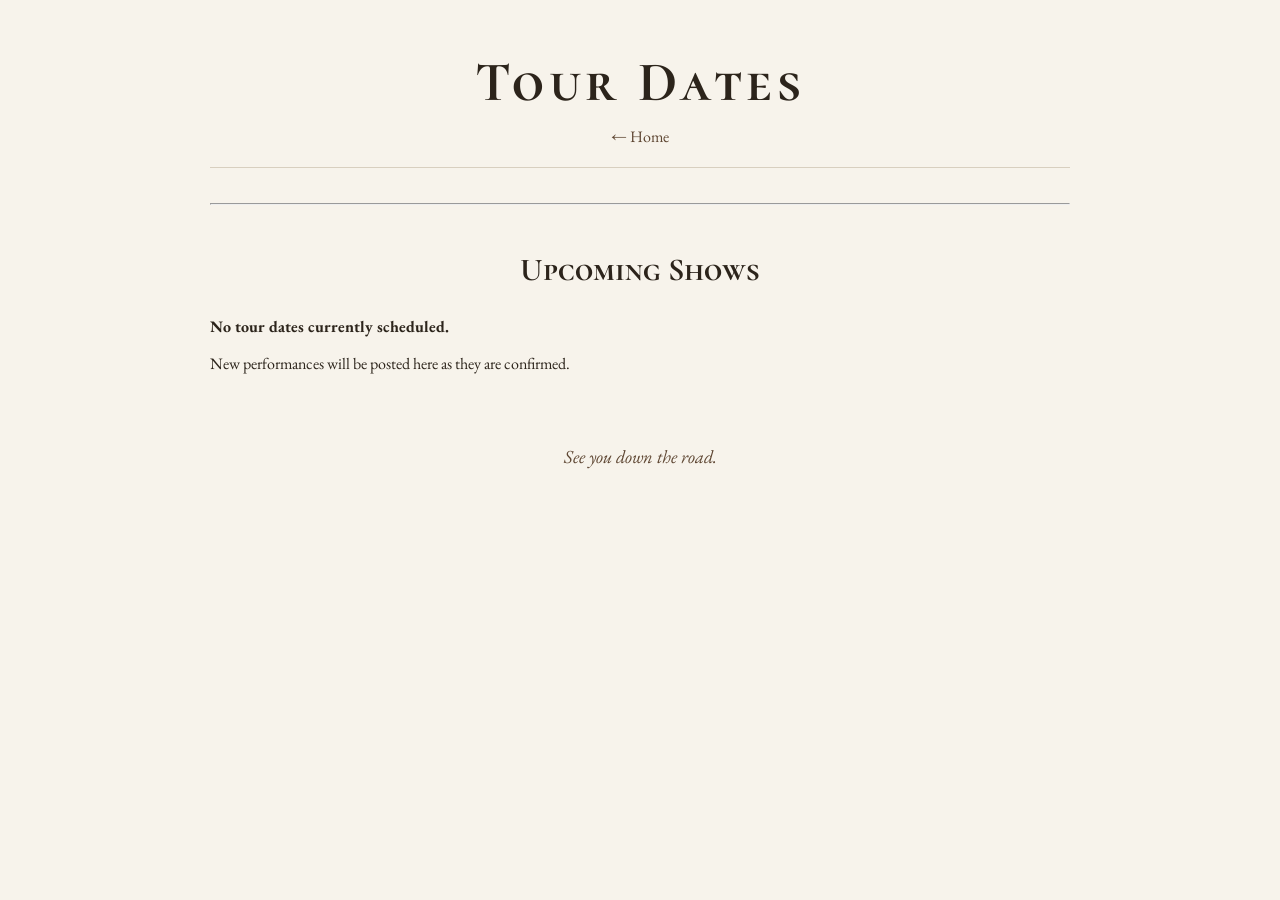
==== tour.html @ 67a43ee1 "Add files via upload" ====
<!DOCTYPE html><html lang="en"><head><meta charset="UTF-8"><meta name="viewport" content="width=device-width,initial-scale=1"><title>Tour Dates</title><link rel="preconnect" href="https://fonts.googleapis.com"><link rel="preconnect" href="https://fonts.gstatic.com" crossorigin><link href="https://fonts.googleapis.com/css2?family=EB+Garamond:wght@400;600&family=Cormorant+SC:wght@500;700&display=swap" rel="stylesheet"><link rel="stylesheet" href="style.css"></head><body><div class="container"><h1>Tour Dates</h1><nav><a href="index.html">← Home</a></nav><hr><h2>Upcoming Shows</h2><p><strong>No tour dates currently scheduled.</strong></p><p>New performances will be posted here as they are confirmed.</p><!-- Copy this block to add shows:
<div class="show">
<strong>September 12, 2026</strong><br>
Venue Name<br>
City, State
</div>
--><footer><em>See you down the road.</em></footer></div></body></html>
---- style.css ----
body{
background:#f7f3eb;
color:#2c241b;
font-family:'EB Garamond',serif;
margin:0;
}
.container{max-width:860px;margin:0 auto;padding:28px;}
h1{
font-family:'Cormorant SC',serif;
font-size:3.5rem;
text-align:center;
letter-spacing:.08em;
font-weight:700;
margin:20px 0 10px;
}
nav{text-align:center;padding-bottom:20px;border-bottom:1px solid #d8cfbf;margin-bottom:35px}
nav a{color:#5e4632;text-decoration:none;margin:0 10px}
nav a:hover{text-decoration:underline}
.hero,.photo{display:block;width:100%;height:auto;margin:35px auto;border:1px solid #d9cfbe}
section{max-width:700px;margin:0 auto;font-size:1.28rem;line-height:1.8}
h2{font-family:'Cormorant SC',serif;text-align:center;font-size:2rem;margin-top:45px}
footer{text-align:center;margin:70px 0 20px;font-style:italic;font-size:1.15rem;color:#5e4632}
@media(max-width:700px){
.container{padding:18px}
h1{font-size:2.4rem}
section{font-size:1.12rem}
nav a{display:inline-block;margin:6px 8px}
}
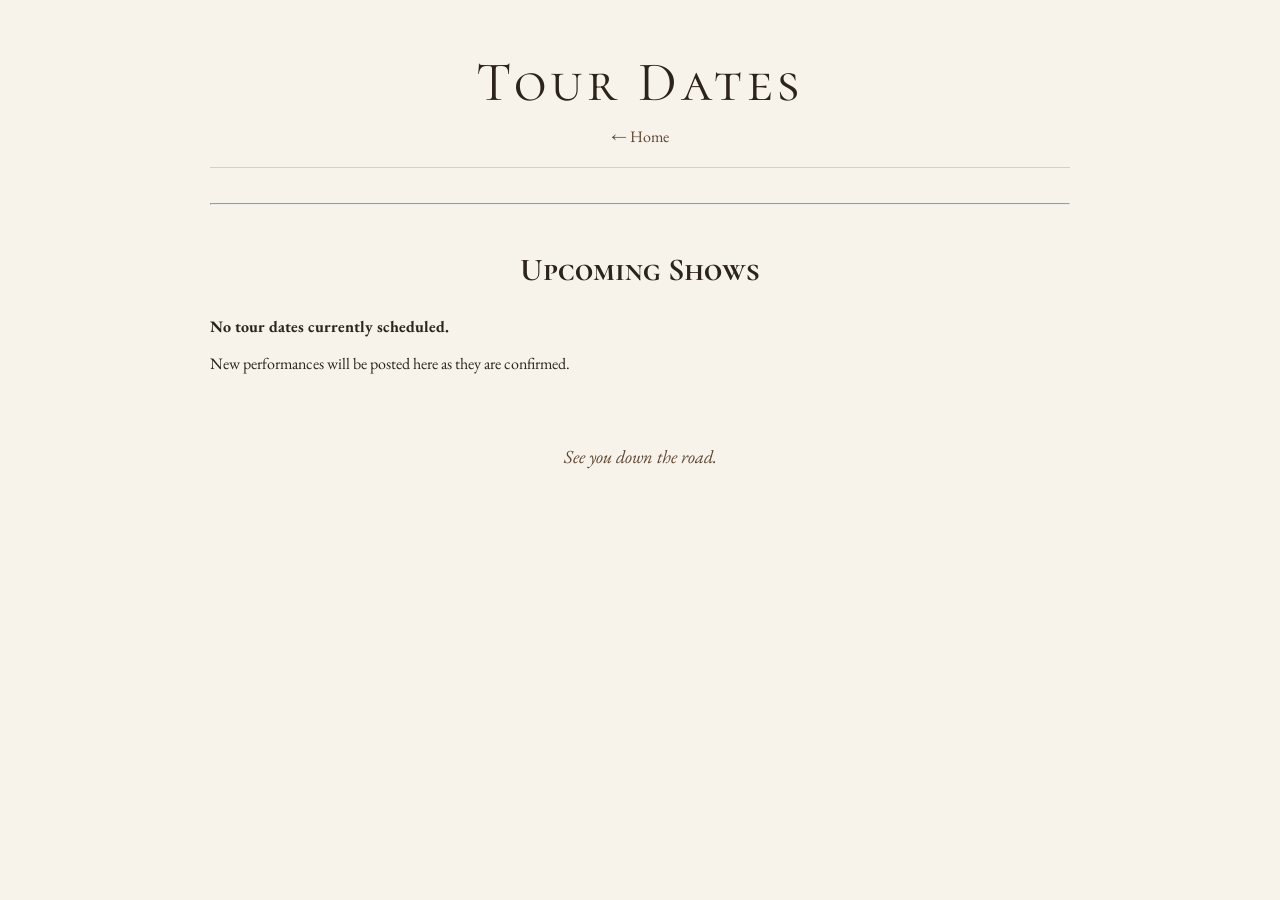
==== commit 348ef52e: "Update tour.html with upcoming shows section Added a placeholder for upcoming shows and a comment fo" ====
--- a/tour.html
+++ b/tour.html
@@ -1,7 +1,10 @@
 <!DOCTYPE html><html lang="en"><head><meta charset="UTF-8"><meta name="viewport" content="width=device-width,initial-scale=1"><title>Tour Dates</title><link rel="preconnect" href="https://fonts.googleapis.com"><link rel="preconnect" href="https://fonts.gstatic.com" crossorigin><link href="https://fonts.googleapis.com/css2?family=EB+Garamond:wght@400;600&family=Cormorant+SC:wght@500;700&display=swap" rel="stylesheet"><link rel="stylesheet" href="style.css"></head><body><div class="container"><h1>Tour Dates</h1><nav><a href="index.html">← Home</a></nav><hr><h2>Upcoming Shows</h2><p><strong>No tour dates currently scheduled.</strong></p><p>New performances will be posted here as they are confirmed.</p><!-- Copy this block to add shows:
+
 <div class="show">
-<strong>September 12, 2026</strong><br>
-Venue Name<br>
-City, State
+<strong>August 23, 2026</strong><br>
+Music At The Villa<br>
+Minneapolis, MN
 </div>
---><footer><em>See you down the road.</em></footer></div></body></html>+  
+  
+--><footer><em>See you down the road.</em></footer></div></body></html>
--- a/style.css
+++ b/style.css
@@ -6,11 +6,11 @@
 }
 .container{max-width:860px;margin:0 auto;padding:28px;}
 h1{
-font-family:'Cormorant SC',serif;
+font-family:'Rye','Cormorant SC',serif;
 font-size:3.5rem;
 text-align:center;
 letter-spacing:.08em;
-font-weight:700;
+font-weight:400;
 margin:20px 0 10px;
 }
 nav{text-align:center;padding-bottom:20px;border-bottom:1px solid #d8cfbf;margin-bottom:35px}
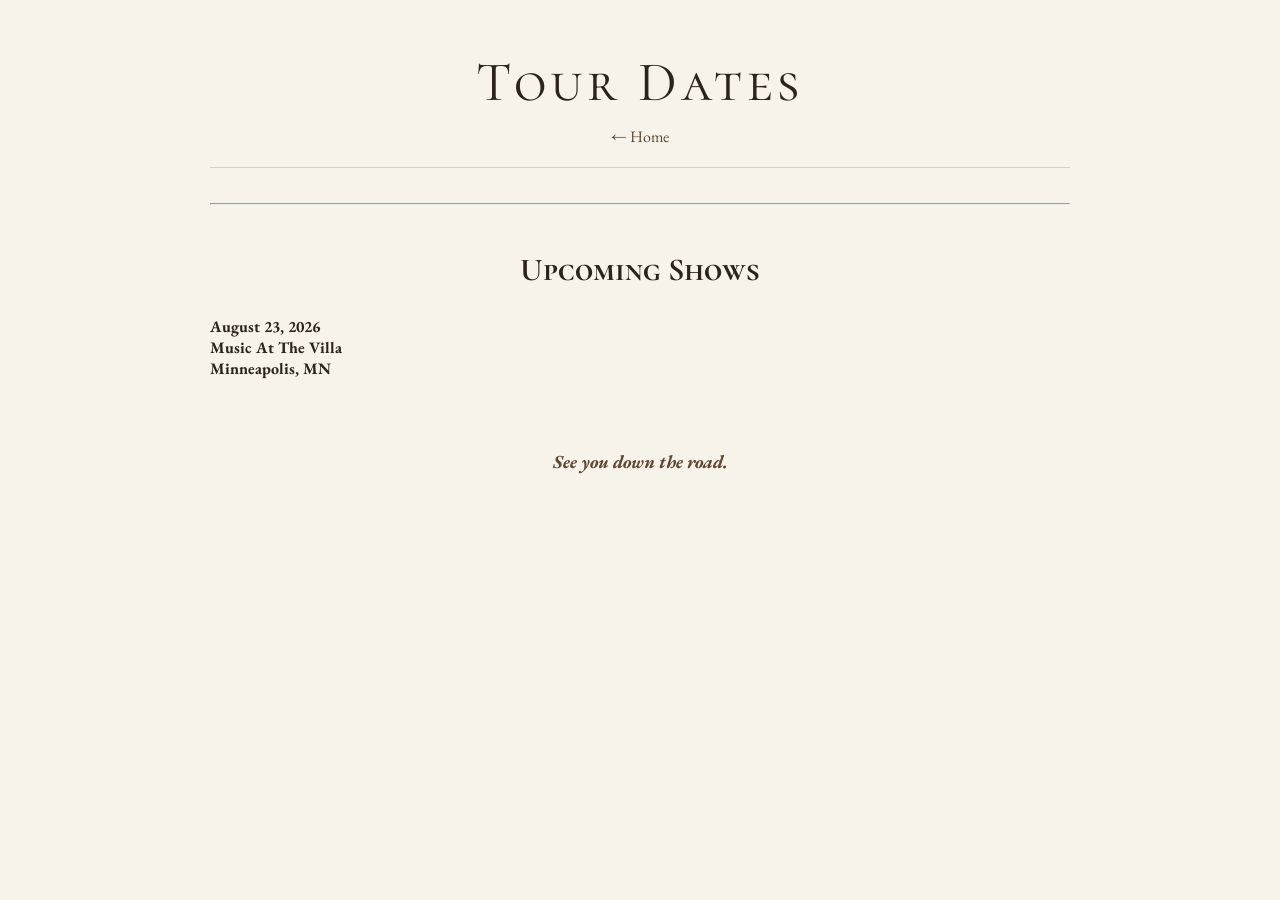
==== commit 6aab00d5: "Add upcoming show details to tour.html" ====
--- a/tour.html
+++ b/tour.html
@@ -1,4 +1,4 @@
-<!DOCTYPE html><html lang="en"><head><meta charset="UTF-8"><meta name="viewport" content="width=device-width,initial-scale=1"><title>Tour Dates</title><link rel="preconnect" href="https://fonts.googleapis.com"><link rel="preconnect" href="https://fonts.gstatic.com" crossorigin><link href="https://fonts.googleapis.com/css2?family=EB+Garamond:wght@400;600&family=Cormorant+SC:wght@500;700&display=swap" rel="stylesheet"><link rel="stylesheet" href="style.css"></head><body><div class="container"><h1>Tour Dates</h1><nav><a href="index.html">← Home</a></nav><hr><h2>Upcoming Shows</h2><p><strong>No tour dates currently scheduled.</strong></p><p>New performances will be posted here as they are confirmed.</p><!-- Copy this block to add shows:
+<!DOCTYPE html><html lang="en"><head><meta charset="UTF-8"><meta name="viewport" content="width=device-width,initial-scale=1"><title>Tour Dates</title><link rel="preconnect" href="https://fonts.googleapis.com"><link rel="preconnect" href="https://fonts.gstatic.com" crossorigin><link href="https://fonts.googleapis.com/css2?family=EB+Garamond:wght@400;600&family=Cormorant+SC:wght@500;700&display=swap" rel="stylesheet"><link rel="stylesheet" href="style.css"></head><body><div class="container"><h1>Tour Dates</h1><nav><a href="index.html">← Home</a></nav><hr><h2>Upcoming Shows</h2><p><strong>
 
 <div class="show">
 <strong>August 23, 2026</strong><br>
@@ -7,4 +7,4 @@
 </div>
   
   
---><footer><em>See you down the road.</em></footer></div></body></html>
+<footer><em>See you down the road.</em></footer></div></body></html>
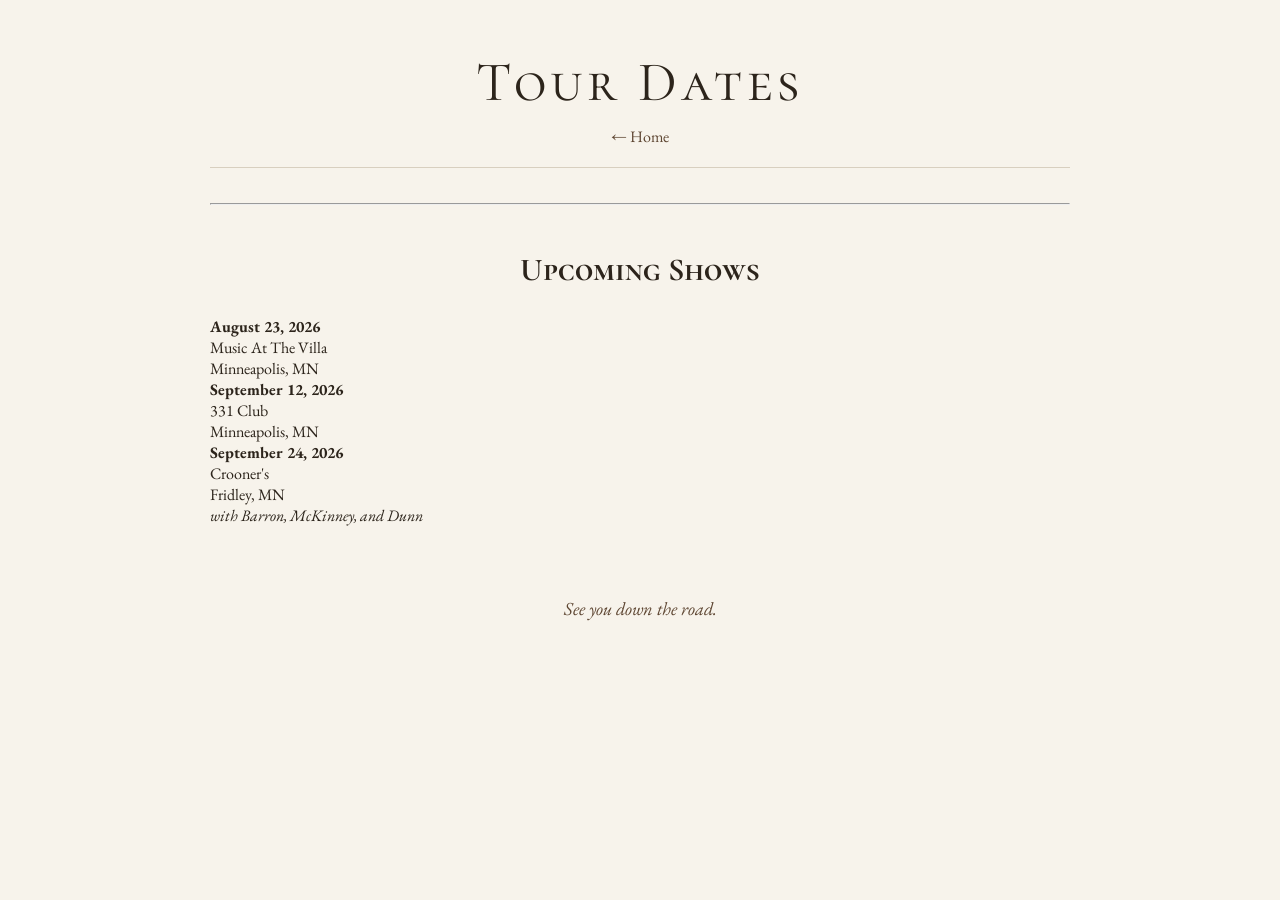
==== commit abe639c6: "Add files via upload" ====
--- a/tour.html
+++ b/tour.html
@@ -1,10 +1,5 @@
-<!DOCTYPE html><html lang="en"><head><meta charset="UTF-8"><meta name="viewport" content="width=device-width,initial-scale=1"><title>Tour Dates</title><link rel="preconnect" href="https://fonts.googleapis.com"><link rel="preconnect" href="https://fonts.gstatic.com" crossorigin><link href="https://fonts.googleapis.com/css2?family=EB+Garamond:wght@400;600&family=Cormorant+SC:wght@500;700&display=swap" rel="stylesheet"><link rel="stylesheet" href="style.css"></head><body><div class="container"><h1>Tour Dates</h1><nav><a href="index.html">← Home</a></nav><hr><h2>Upcoming Shows</h2><p><strong>
-
-<div class="show">
-<strong>August 23, 2026</strong><br>
-Music At The Villa<br>
-Minneapolis, MN
-</div>
-  
-  
+<!DOCTYPE html><html lang="en"><head><meta charset="UTF-8"><meta name="viewport" content="width=device-width,initial-scale=1"><title>Tour Dates</title><link rel="preconnect" href="https://fonts.googleapis.com"><link rel="preconnect" href="https://fonts.gstatic.com" crossorigin><link href="https://fonts.googleapis.com/css2?family=EB+Garamond:wght@400;600&family=Cormorant+SC:wght@500;700&display=swap" rel="stylesheet"><link rel="stylesheet" href="style.css"></head><body><div class="container"><h1>Tour Dates</h1><nav><a href="index.html">← Home</a></nav><hr><h2>Upcoming Shows</h2>
+<div class="show"><strong>August 23, 2026</strong><br>Music At The Villa<br>Minneapolis, MN</div>
+<div class="show"><strong>September 12, 2026</strong><br>331 Club<br>Minneapolis, MN</div>
+<div class="show"><strong>September 24, 2026</strong><br>Crooner's<br>Fridley, MN<br><em>with Barron, McKinney, and Dunn</em></div>
 <footer><em>See you down the road.</em></footer></div></body></html>
